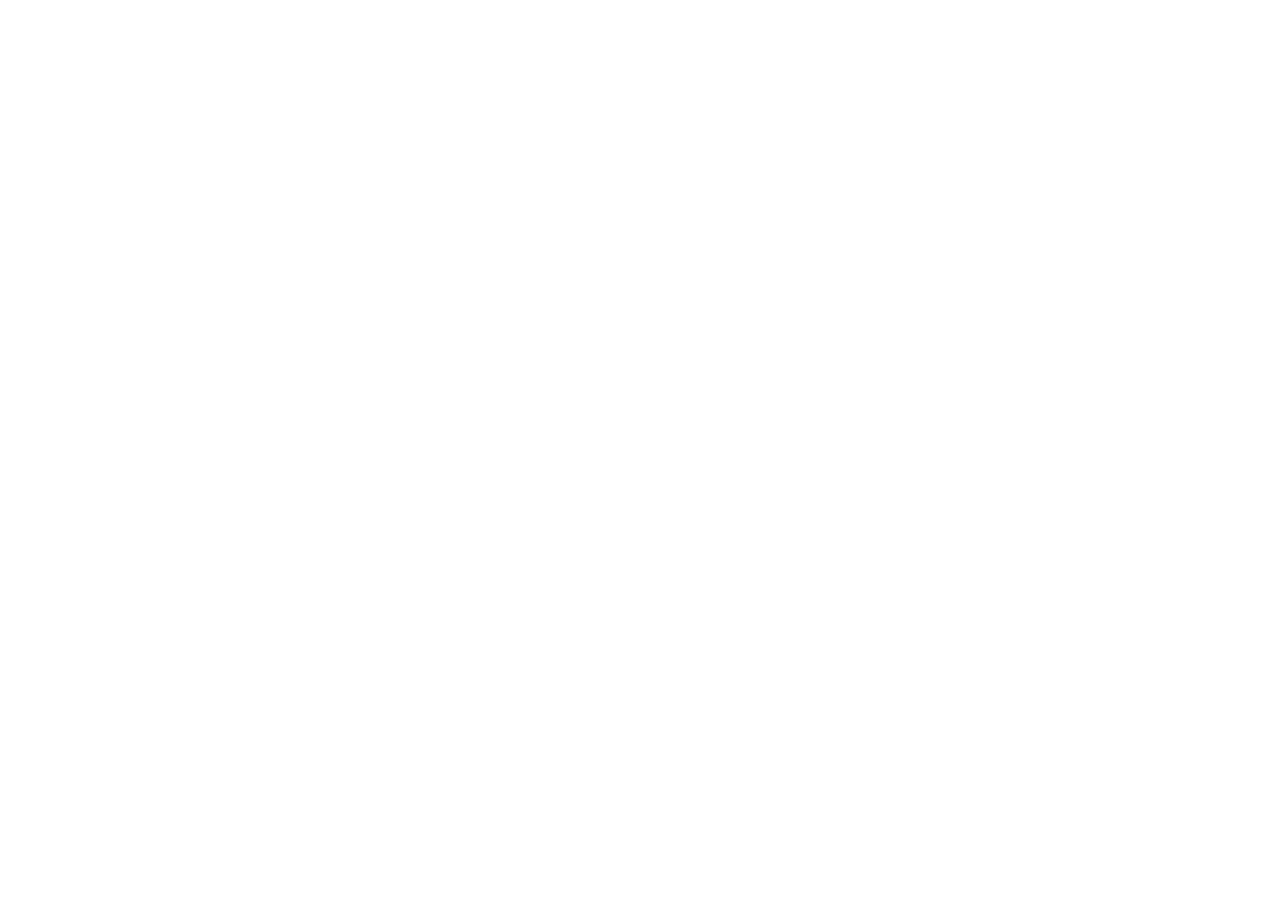
==== index.html @ 000f66e3 "Enviando a funcionalidade x" ====
<!DOCTYPE html>
<html lang="en">
<head>
    <meta charset="UTF-8">
    <meta http-equiv="X-UA-Compatible" content="IE=edge">
    <meta name="viewport" content="width=device-width, initial-scale=1.0">
    <title>Document</title>
</head>
<body>
    
</body>
</html>
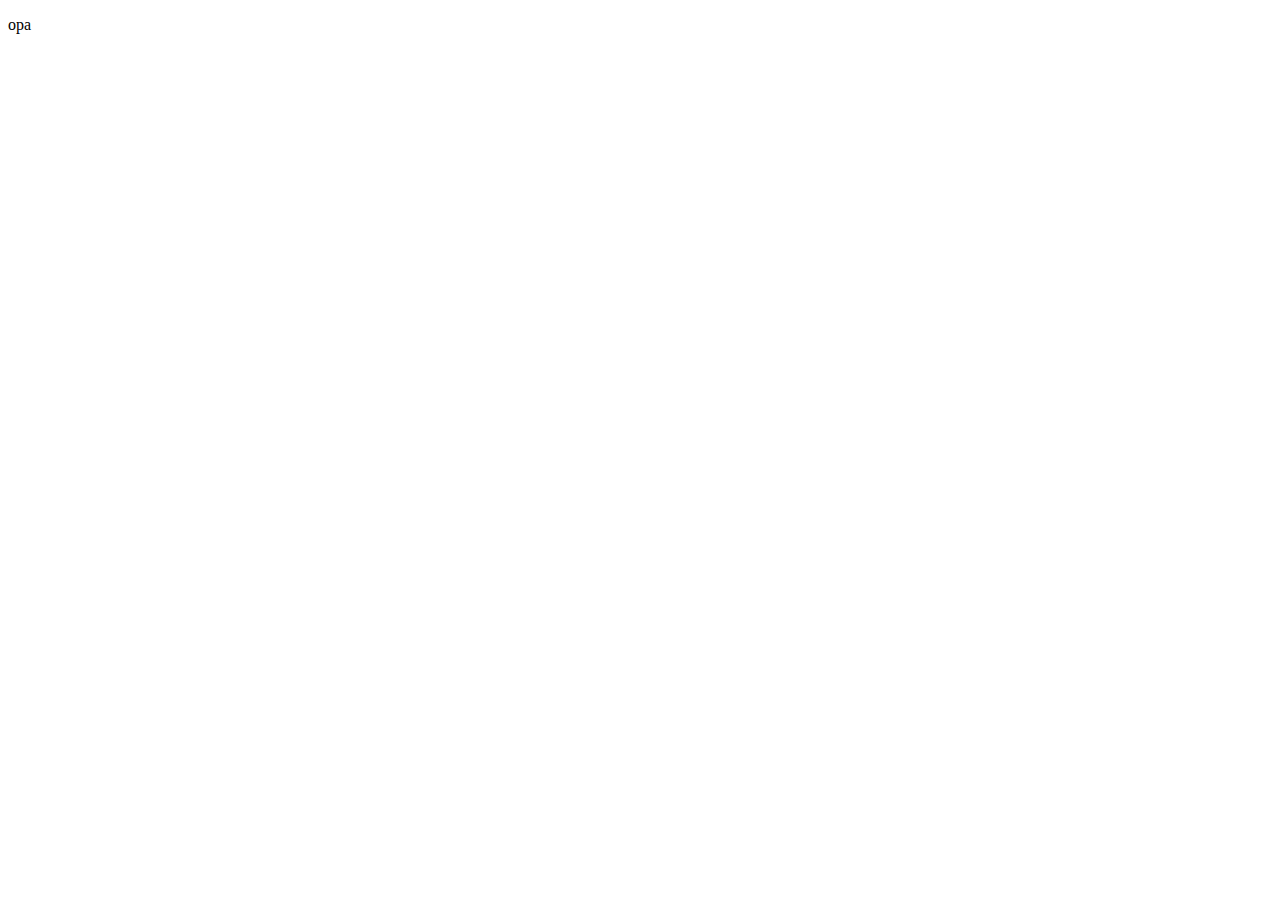
==== commit f2eaec5e: "Alterações html" ====
--- a/index.html
+++ b/index.html
@@ -4,9 +4,12 @@
     <meta charset="UTF-8">
     <meta http-equiv="X-UA-Compatible" content="IE=edge">
     <meta name="viewport" content="width=device-width, initial-scale=1.0">
-    <title>Document</title>
+    <title>Documentsssssssssss</title>
 </head>
 <body>
+    <p>opa</p>
+</body>
+
     
 </body>
 </html>